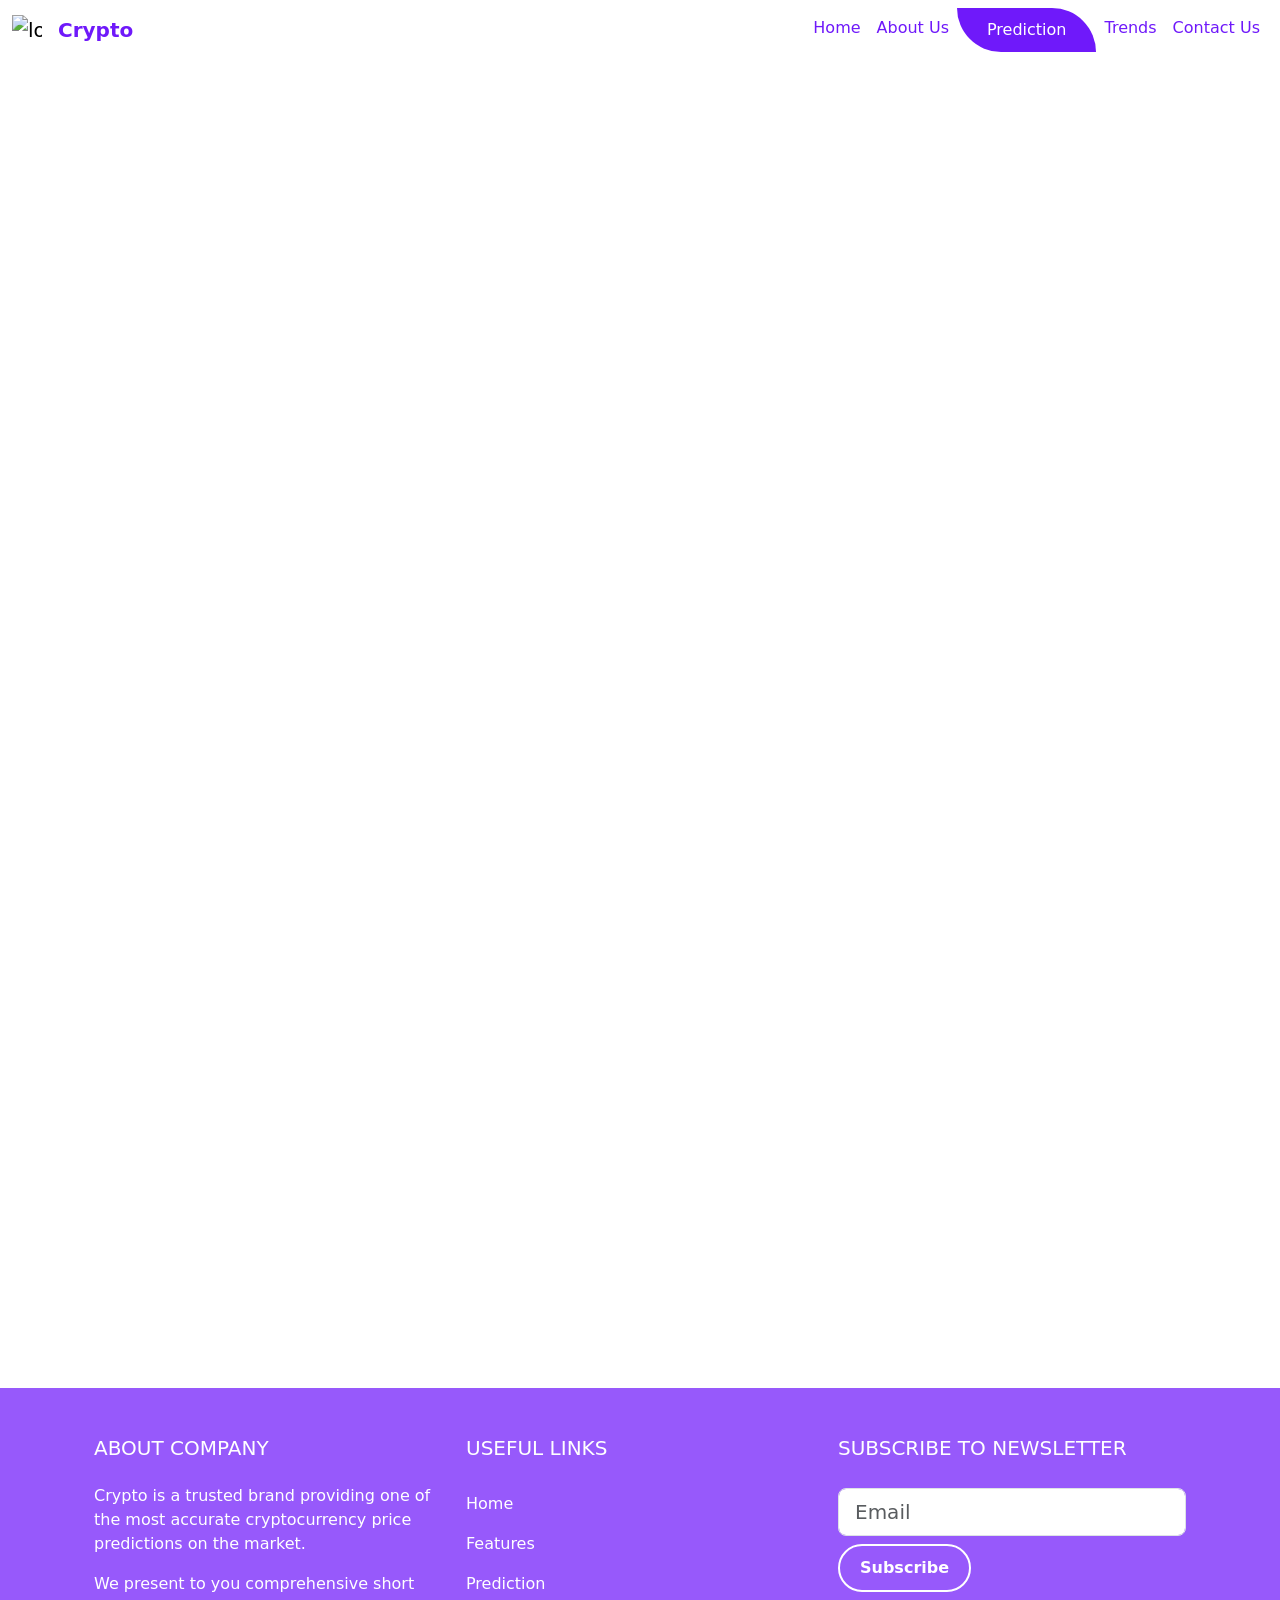
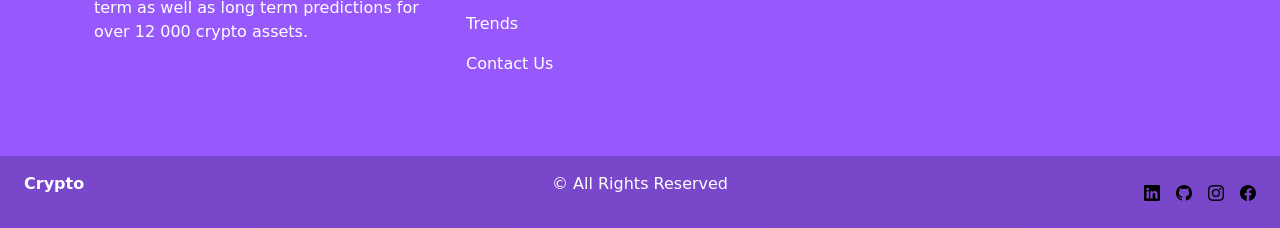
==== app.html @ be85355a "new file:   .streamlit/config.toml 	new file:   app.html 	new file:   comparison.py 	new file:   con" ====
<!doctype html>
<html lang="en">
  <head>
    <!-- Required meta tags -->
    <meta charset="utf-8">
    <meta name="viewport" content="width=device-width, initial-scale=1">

    <!-- Bootstrap CSS -->
    <link href="https://cdn.jsdelivr.net/npm/bootstrap@5.0.2/dist/css/bootstrap.min.css" rel="stylesheet" integrity="sha384-EVSTQN3/azprG1Anm3QDgpJLIm9Nao0Yz1ztcQTwFspd3yD65VohhpuuCOmLASjC" crossorigin="anonymous">
<link rel="stylesheet" href="style.css">
    <title>Crypto</title>
  </head>
  <body>
    <nav class="navbar navbar-expand-lg navbar-light sticky-top" style="color: #6f19fa">
        <div class="container-fluid" style="color: #6f19fa">
          <img class="navbar-brand" src="https://img.icons8.com/ios/50/000000/bitcoin-exchange--v1.png" width="30px" alt="logo"/>
           <a class="navbar-brand fw-bold" href="index.html" style="color: #6f19fa">Crypto</a>
          <button fill="black" class="navbar-toggler" type="button" data-bs-toggle="collapse" data-bs-target="#navbarSupportedContent"
            aria-controls="navbarSupportedContent"
            aria-expanded="false"
            aria-label="Toggle navigation">
            <span class="navbar-toggler-icon"><i class="fa fa-navicon" style="color: rgb(98, 0, 255); font-size: 28px"></i></span>
          </button>
          <div
            class="collapse navbar-collapse flex-grow-1 text-right"
            id="navbarSupportedContent">
            <!-- <div class="d-flex flex-wrap justify-content-end"> -->
            <ul class="navbar-nav ms-auto flex-nowrap" style="color: #6f19fa">
              <li class="nav-item">
                <a class="nav-link " aria-current="page" href="index.html" target="_self">Home</a>
              </li>
              <li class="nav-item">
                <a class="nav-link " aria-current="page" href="#about">About Us</a>
              </li>
              <li class="nav-item">
                <a class="nav-link active" href="app.html" target="_self">Prediction</a>
              </li>
              <li class="nav-item">
                <a class="nav-link" href="market.html" target="_self">Trends</a>
              </li>
              <!-- <li class="nav-item">
                <a class="nav-link" target="_self">About Us</a>
              </li> -->
              <li class="nav-item">
                <a class="nav-link" href="contact.html" target="_self">Contact Us</a>
              </li>
            </ul>
          </div>
          <!-- </div> -->
        </div>
      </nav>

    <div class="ratio ratio-1x1">
        <iframe src="https://nandita-exe-crypto-app-nw2r40.streamlitapp.com/?embedded=true" title="" allowfullscreen scrolling="no"></iframe>
      </div>
      <div class=" mt-5" id="about">

        <footer class="text-white text-center text-lg-start " style="background-color: #6f19fab7;">
          <!-- Grid container -->
          <div class="container p-4">
            <!--Grid row-->
            <div class="row mt-4">
              <!--Grid column-->
              <div class="col-lg-4 col-md-12 mb-2 mb-md-0">
                <h5 class="text-uppercase mb-4">About company</h5>
      
                <p class="fw-4">
                  Crypto is a trusted brand providing one of the most accurate cryptocurrency price predictions on the market. 
  
                </p>
      
                <p class="fw-4">
  We present to you comprehensive short term as well as long term predictions for over 12 000 crypto assets.
                </p>
    
              </div>
              <!--Grid column-->
      
              <div class="col-lg-4 col-md-6 mb-2 mb-md-0">
                <h5 class="text-uppercase mb-4">Useful Links</h5>
                <ul class="navbar-nav ms-auto flex-nowrap">
                    <li class="nav-item">
                      <a class="nav-link" aria-current="page" href="index.html" style="color:white; font-weight:500;">Home</a>
                    </li>
                    <li class="nav-item">
                      <a class="nav-link" href="#features" style="color:white; font-weight:500;">Features</a>
                    </li>
                    <li class="nav-item">
                      <a class="nav-link" href="app.html" style="color:white; font-weight:500;">Prediction</a>
                    </li>
                    <li class="nav-item">
                      <a class="nav-link" href="market.html" style="color:white; font-weight:500;">Trends</a>
                    </li>
                    <!-- <li class="nav-item">
                      <a class="nav-link">About Us</a>
                    </li> -->
                    <li class="nav-item">
                      <a class="nav-link" href="contact.html" style="color:white; font-weight:500;">Contact Us</a>
                    </li>
                  </ul>
    
              </div>
    
              <!--Grid column-->
              <div class="col-lg-4 col-md-6 mb-2 mb-md-0">
                <h5 class="text-uppercase mb-4 pb-1">Subscribe to Newsletter</h5>
<form name="subscribe" method="POST" data-netlify="true">
          <div class="form-outline form-white mb-4">
            <input type="email" id="formControlLg" class="form-control form-control-lg" name="email" placeholder="Email"/>
            <!-- <label class="form-label" for="formControlLg">Search</label> -->
            <button class="btn mt-2 btn4" type="submit">Subscribe</button>
          </div>
        </form>
              </div>
              <!--Grid column-->
      
              <!--Grid column-->
    
              <!--Grid column-->
            </div>
            <!--Grid row-->
          </div>
          <!-- Grid container -->
      
          <!-- Copyright -->
          <!-- <div class="text-center p-3" style="background-color: rgba(0, 0, 0, 0.2);">
            © 2020 Copyright:
            <a class="text-white" href="https://mdbootstrap.com/">MDBootstrap.com</a>
          </div> -->
          <div class="" style="background-color: rgba(0, 0, 0, 0.2);">
            <footer
              class="d-flex mt-5 flex-wrap justify-content-between align-items-center py-3 ">
              <div class="col-md-4 d-flex align-items-center">
                <p class="ms-4 fw-bold">Crypto</p>
              </div>
              <p class="center">&copy; All Rights Reserved</p>
      
              <ul class="nav col-md-4 justify-content-end list-unstyled d-flex pe-4">
                <li class="ms-3">
                  <a class=""
                    href="https://www.linkedin.com/in/nandita-patra-ba6281208/"
                    target="blank">
                    <svg
                      xmlns="http://www.w3.org/2000/svg"
                      width="16"
                      height="16"
                      fill="black"
                      class="bi bi-linkedin"
                      viewBox="0 0 16 16"
                    >
                      <path
                        d="M0 1.146C0 .513.526 0 1.175 0h13.65C15.474 0 16 .513 16 1.146v13.708c0 .633-.526 1.146-1.175 1.146H1.175C.526 16 0 15.487 0 14.854V1.146zm4.943 12.248V6.169H2.542v7.225h2.401zm-1.2-8.212c.837 0 1.358-.554 1.358-1.248-.015-.709-.52-1.248-1.342-1.248-.822 0-1.359.54-1.359 1.248 0 .694.521 1.248 1.327 1.248h.016zm4.908 8.212V9.359c0-.216.016-.432.08-.586.173-.431.568-.878 1.232-.878.869 0 1.216.662 1.216 1.634v3.865h2.401V9.25c0-2.22-1.184-3.252-2.764-3.252-1.274 0-1.845.7-2.165 1.193v.025h-.016a5.54 5.54 0 0 1 .016-.025V6.169h-2.4c.03.678 0 7.225 0 7.225h2.4z"
                      />
                    </svg>
                  </a>
                </li>
                <li class="ms-3">
                  <a class="" href="https://github.com/nandita-exe" target="blank">
                    <svg
                      xmlns="http://www.w3.org/2000/svg"
                      width="16"
                      height="16"
                      fill="black"
                      class="bi bi-github"
                      viewBox="0 0 16 16"
                    >
                      <path
                        d="M8 0C3.58 0 0 3.58 0 8c0 3.54 2.29 6.53 5.47 7.59.4.07.55-.17.55-.38 0-.19-.01-.82-.01-1.49-2.01.37-2.53-.49-2.69-.94-.09-.23-.48-.94-.82-1.13-.28-.15-.68-.52-.01-.53.63-.01 1.08.58 1.23.82.72 1.21 1.87.87 2.33.66.07-.52.28-.87.51-1.07-1.78-.2-3.64-.89-3.64-3.95 0-.87.31-1.59.82-2.15-.08-.2-.36-1.02.08-2.12 0 0 .67-.21 2.2.82.64-.18 1.32-.27 2-.27.68 0 1.36.09 2 .27 1.53-1.04 2.2-.82 2.2-.82.44 1.1.16 1.92.08 2.12.51.56.82 1.27.82 2.15 0 3.07-1.87 3.75-3.65 3.95.29.25.54.73.54 1.48 0 1.07-.01 1.93-.01 2.2 0 .21.15.46.55.38A8.012 8.012 0 0 0 16 8c0-4.42-3.58-8-8-8z"
                      />
                    </svg>
                  </a>
                </li>
                <li class="ms-3">
                  <a
                    class=""
                    href="https://www.instagram.com/whonandita/"
                    target="blank">
                    <svg
                      xmlns="http://www.w3.org/2000/svg"
                      width="16"
                      height="16"
                      fill="black"
                      class="bi bi-instagram"
                      viewBox="0 0 16 16">
                      <path
                        d="M8 0C5.829 0 5.556.01 4.703.048 3.85.088 3.269.222 2.76.42a3.917 3.917 0 0 0-1.417.923A3.927 3.927 0 0 0 .42 2.76C.222 3.268.087 3.85.048 4.7.01 5.555 0 5.827 0 8.001c0 2.172.01 2.444.048 3.297.04.852.174 1.433.372 1.942.205.526.478.972.923 1.417.444.445.89.719 1.416.923.51.198 1.09.333 1.942.372C5.555 15.99 5.827 16 8 16s2.444-.01 3.298-.048c.851-.04 1.434-.174 1.943-.372a3.916 3.916 0 0 0 1.416-.923c.445-.445.718-.891.923-1.417.197-.509.332-1.09.372-1.942C15.99 10.445 16 10.173 16 8s-.01-2.445-.048-3.299c-.04-.851-.175-1.433-.372-1.941a3.926 3.926 0 0 0-.923-1.417A3.911 3.911 0 0 0 13.24.42c-.51-.198-1.092-.333-1.943-.372C10.443.01 10.172 0 7.998 0h.003zm-.717 1.442h.718c2.136 0 2.389.007 3.232.046.78.035 1.204.166 1.486.275.373.145.64.319.92.599.28.28.453.546.598.92.11.281.24.705.275 1.485.039.843.047 1.096.047 3.231s-.008 2.389-.047 3.232c-.035.78-.166 1.203-.275 1.485a2.47 2.47 0 0 1-.599.919c-.28.28-.546.453-.92.598-.28.11-.704.24-1.485.276-.843.038-1.096.047-3.232.047s-2.39-.009-3.233-.047c-.78-.036-1.203-.166-1.485-.276a2.478 2.478 0 0 1-.92-.598 2.48 2.48 0 0 1-.6-.92c-.109-.281-.24-.705-.275-1.485-.038-.843-.046-1.096-.046-3.233 0-2.136.008-2.388.046-3.231.036-.78.166-1.204.276-1.486.145-.373.319-.64.599-.92.28-.28.546-.453.92-.598.282-.11.705-.24 1.485-.276.738-.034 1.024-.044 2.515-.045v.002zm4.988 1.328a.96.96 0 1 0 0 1.92.96.96 0 0 0 0-1.92zm-4.27 1.122a4.109 4.109 0 1 0 0 8.217 4.109 4.109 0 0 0 0-8.217zm0 1.441a2.667 2.667 0 1 1 0 5.334 2.667 2.667 0 0 1 0-5.334z"
                      />
                    </svg>
                  </a>
                </li>
      
                <li class="ms-3">
                  <a
                    class=""
                    href="https://www.facebook.com/nandita.xx"
                    target="blank"
                  >
                    <svg
                      xmlns="http://www.w3.org/2000/svg"
                      width="16"
                      height="16"
                      fill="black"
                      class="bi bi-facebook"
                      viewBox="0 0 16 16"
                    >
                      <path
                        d="M16 8.049c0-4.446-3.582-8.05-8-8.05C3.58 0-.002 3.603-.002 8.05c0 4.017 2.926 7.347 6.75 7.951v-5.625h-2.03V8.05H6.75V6.275c0-2.017 1.195-3.131 3.022-3.131.876 0 1.791.157 1.791.157v1.98h-1.009c-.993 0-1.303.621-1.303 1.258v1.51h2.218l-.354 2.326H9.25V16c3.824-.604 6.75-3.934 6.75-7.951z"
                      />
                    </svg>
                  </a>
                </li>
              </ul>
            </footer>
          </div>
          <!-- Copyright -->
        </footer>
      
      </div>
    <!-- Optional JavaScript; choose one of the two! -->

    <!-- Option 1: Bootstrap Bundle with Popper -->
    <script src="https://cdn.jsdelivr.net/npm/bootstrap@5.0.2/dist/js/bootstrap.bundle.min.js" integrity="sha384-MrcW6ZMFYlzcLA8Nl+NtUVF0sA7MsXsP1UyJoMp4YLEuNSfAP+JcXn/tWtIaxVXM" crossorigin="anonymous"></script>

    <!-- Option 2: Separate Popper and Bootstrap JS -->
    <!--
    <script src="https://cdn.jsdelivr.net/npm/@popperjs/core@2.9.2/dist/umd/popper.min.js" integrity="sha384-IQsoLXl5PILFhosVNubq5LC7Qb9DXgDA9i+tQ8Zj3iwWAwPtgFTxbJ8NT4GN1R8p" crossorigin="anonymous"></script>
    <script src="https://cdn.jsdelivr.net/npm/bootstrap@5.0.2/dist/js/bootstrap.min.js" integrity="sha384-cVKIPhGWiC2Al4u+LWgxfKTRIcfu0JTxR+EQDz/bgldoEyl4H0zUF0QKbrJ0EcQF" crossorigin="anonymous"></script>
    -->
  </body>
</html>
---- style.css ----
/* body{
 background-image: url(aave.png);
} */
.btn2 {
    background-color: #6f19fa;
    border-radius: 80px 0px 80px 0px;
    padding:10px 20px 10px;
    color: white;
    text-decoration:none;
  
  }
  .btn2:hover {
    background-color: transparent;
    border:2px solid #6f19fa;
    border-radius: 80px 0px 80px 0px;
    padding:10px 20px 10px;
    color: #6f19fa;
    text-decoration:none;
  }
  .space{
    margin-top:120px;
  }
  .space2{
    margin-top:50px;
  }


  .btn3 {
    background-color: transparent;
    border:2px solid #6f19fa;
    border-radius: 80px 0px 80px 0px;
    padding:10px 20px 10px;
    color: #6f19fa;
    text-decoration:none;
  }
  .btn3:hover {
    background-color: #6f19fa;
    border-radius: 80px 0px 80px 0px;
    padding:10px 20px 10px;
    color: white;
    text-decoration:none;
  
  }

  .card{
      border:0px;
      background: transparent;
  }
  .navbar-toggler-icon{
    color:#6f19fa;
  }

  .navbar-light .navbar-nav .nav-link {
    color: #6f19fa;
    font-weight: 500;
}
.navbar-light .navbar-nav .nav-link:hover {
  color: #6f19fa;
  text-decoration: underline;
  text-decoration: underline  2px #6f19fa;
  margin-bottom: 5px;
  text-underline-position: under;
}
.navbar-light .navbar-nav .nav-link.active, .navbar-light .navbar-nav .show>.nav-link {
  color: #6f19fa;
  text-decoration: underline;
  background-color: #6f19fa;
  border-radius: 0px 80px 0px 80px;
  padding:10px 30px 10px;
  color: white;
  text-decoration:none;
}
.navbar-light .navbar-nav .nav-link .active {
  color: #6f19fa;
  text-decoration: underline  2px #6f19fa;
  margin-bottom: 5px;
  text-underline-position: under;
}
.bitcoin{
  background-image: url(aave.png);
  background-size: 200px;
  background-repeat: no-repeat;
  opacity: 70%;
}
.purple{
  background-color: #6f19fa;
}
.btn4 {
  background-color: transparent;
  border:2px solid #ffffff;
  border-radius: 100px;
  padding:10px 20px 10px;
  color: #ffffff;
  text-decoration:none;
  font-weight: 700;
}
.btn4:hover {
  background-color: white;
  border:2px solid transparent;
  border-radius: 100px;
  padding:10px 20px 10px;
  color: #6f19fa;
  text-decoration:none;

}

.nav-link {
  color: white;
  font-weight: 500;
}
 .nav-link:hover {
color: white;
text-decoration: underline;
text-decoration: underline  2px white;
margin-bottom: 5px;
text-underline-position: under;
}
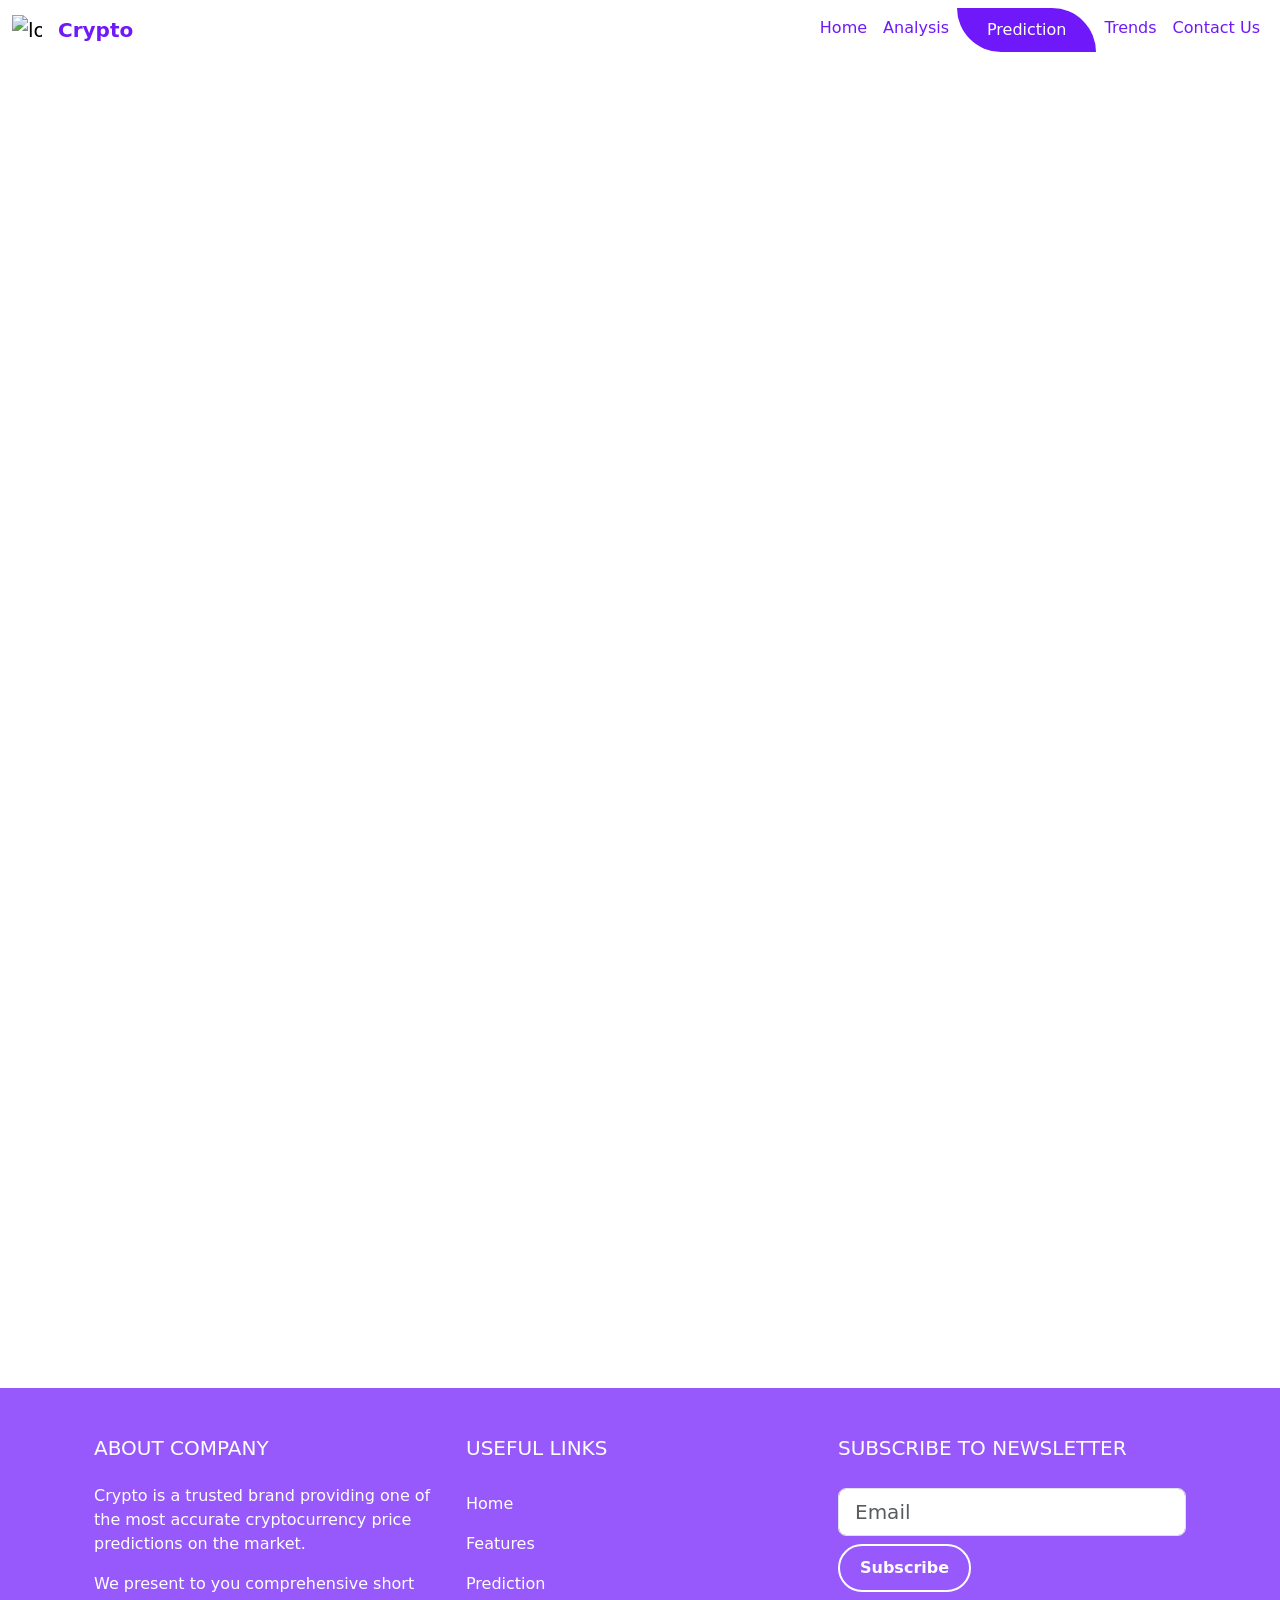
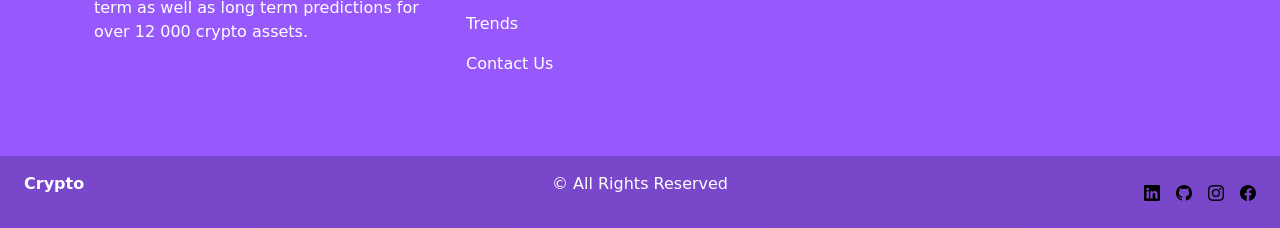
==== commit d1267f9f: "new file:   analysis.html 	modified:   app.html 	modified:   contact.html 	modified:   index.html 	m" ====
--- a/app.html
+++ b/app.html
@@ -30,7 +30,7 @@
                 <a class="nav-link " aria-current="page" href="index.html" target="_self">Home</a>
               </li>
               <li class="nav-item">
-                <a class="nav-link " aria-current="page" href="#about">About Us</a>
+                <a class="nav-link" href="analysis.html" target="_self">Analysis</a>
               </li>
               <li class="nav-item">
                 <a class="nav-link active" href="app.html" target="_self">Prediction</a>
